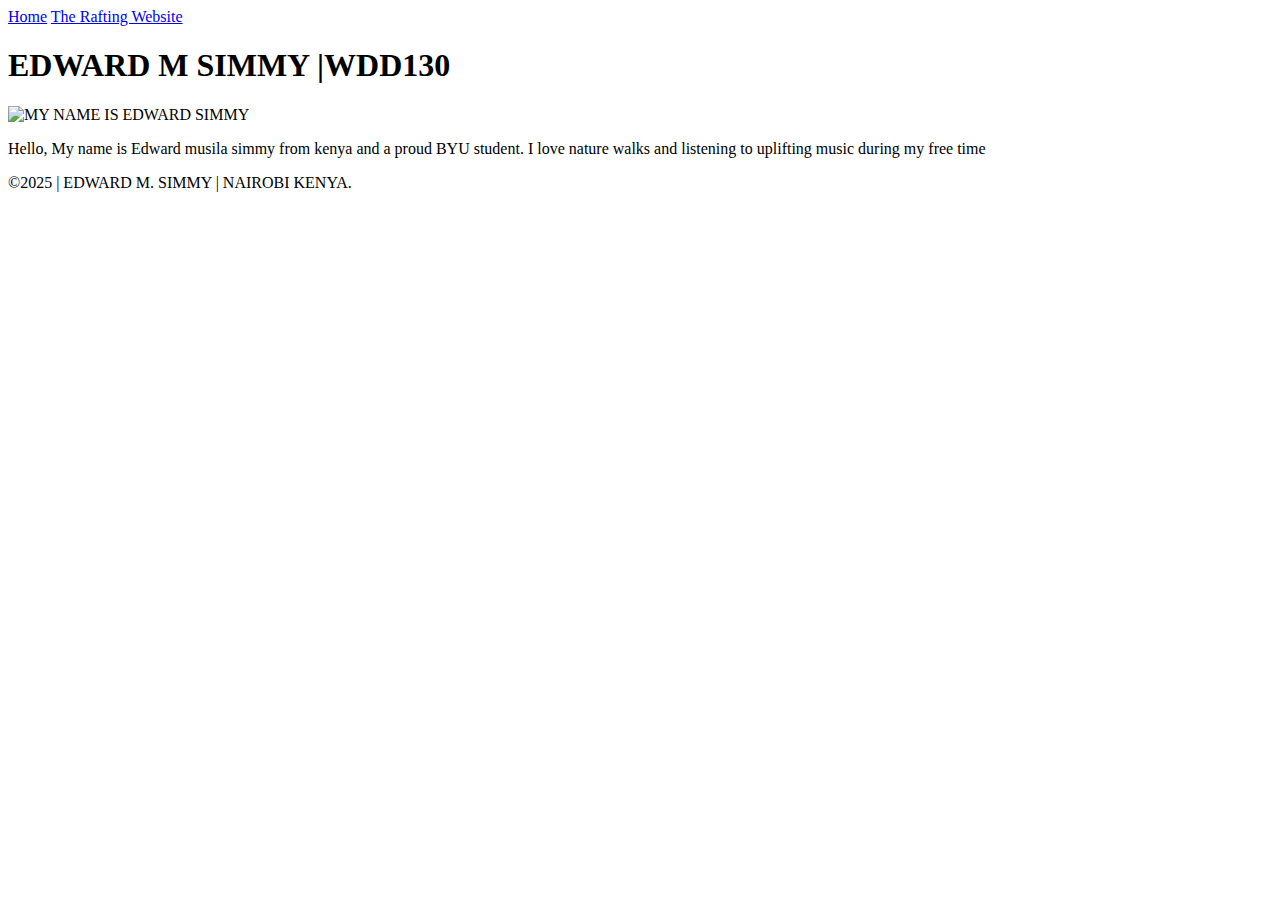
==== index.html @ d3b1361a "Initial commit" ====
<!DOCTYPE html>
<html lang="en">
<head>
    <meta charset="UTF-8">
    <meta name="viewport" content="width=device-width, initial-scale=1.0">
    <title>EDWARD M SIMMY |WDD 130 </title>
    <link rel="stylesheet" href="styles/styles.css">
</head>
<body>
    <header> 
    <nav>
    <a href="#">Home</a> 
     <a href="wwr/">The Rafting Website</a> 
    </nav>
    </header>
    <main>
        <h1>EDWARD M SIMMY |WDD130 </h1>
        <img src="images/profile.jpg" alt="MY NAME IS EDWARD SIMMY" width="200">
        <p>Hello, My name is Edward musila simmy from kenya and a proud BYU student. I love nature walks and listening to uplifting music during my free time </p>
    </main> 
    <footer>
        <p>&copy;2025 | EDWARD M. SIMMY | NAIROBI KENYA.</p>
    </footer> 
</body>
</html>
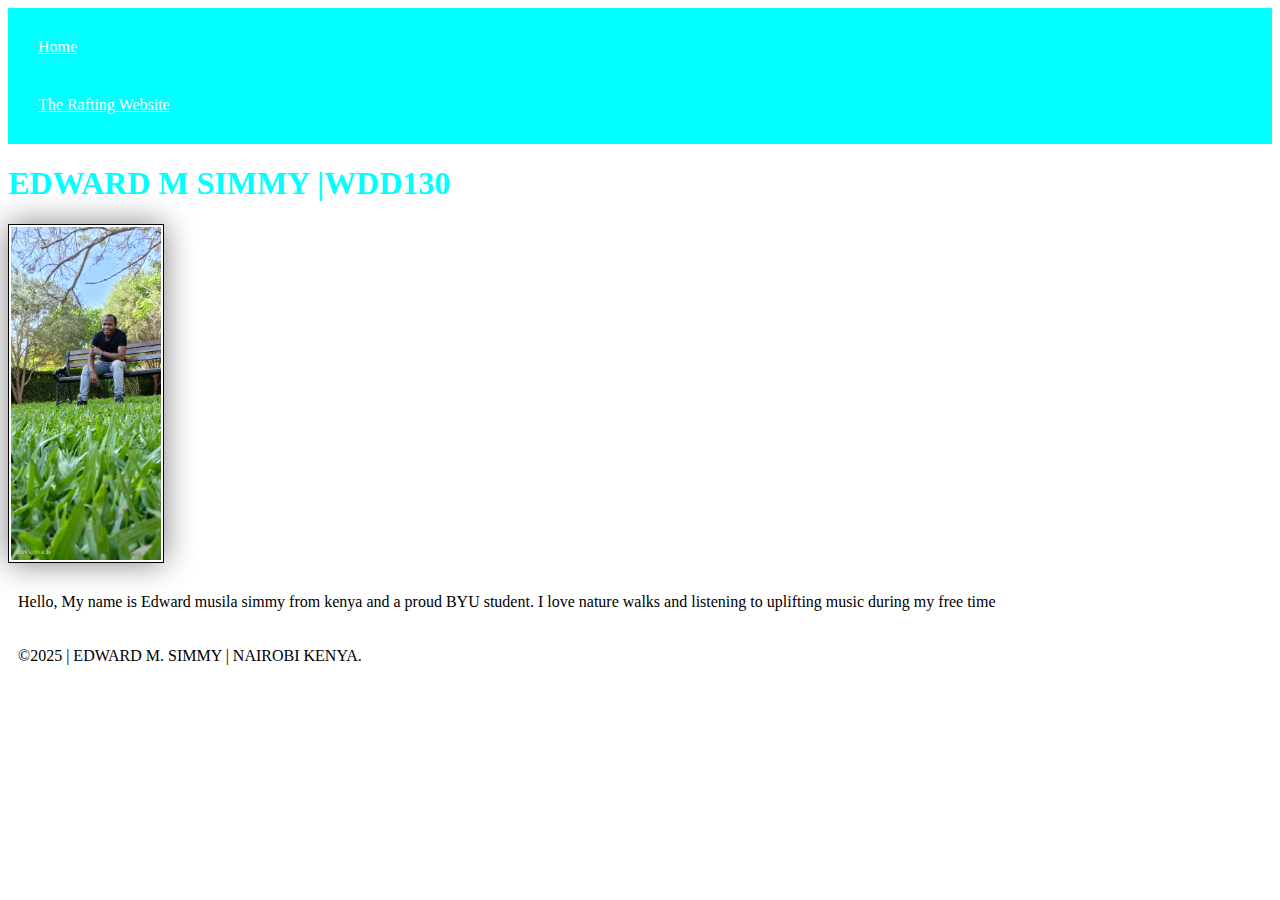
==== commit b6105c94: "Add files via upload" ====
--- a/index.html
+++ b/index.html
@@ -2,9 +2,9 @@
 <html lang="en">
 <head>
     <meta charset="UTF-8">
+    <link rel="stylesheet" href ="styles.css">
     <meta name="viewport" content="width=device-width, initial-scale=1.0">
     <title>EDWARD M SIMMY |WDD 130 </title>
-    <link rel="stylesheet" href="styles/styles.css">
 </head>
 <body>
     <header> 
--- a/styles.css
+++ b/styles.css
@@ -0,0 +1,26 @@
+nav{
+    background-color: aqua;
+    padding: 10px;
+}
+
+nav a {
+    color: white;
+    display: block;
+    padding: 20px;
+}
+
+h1 {
+    color: aqua;
+}
+
+img {
+    width: 150px;
+    height: auto;
+    border: 1px solid black;
+    padding: 2px;
+    box-shadow: 0 0 30px gray;
+}
+
+p {
+    padding: 10px;
+}
